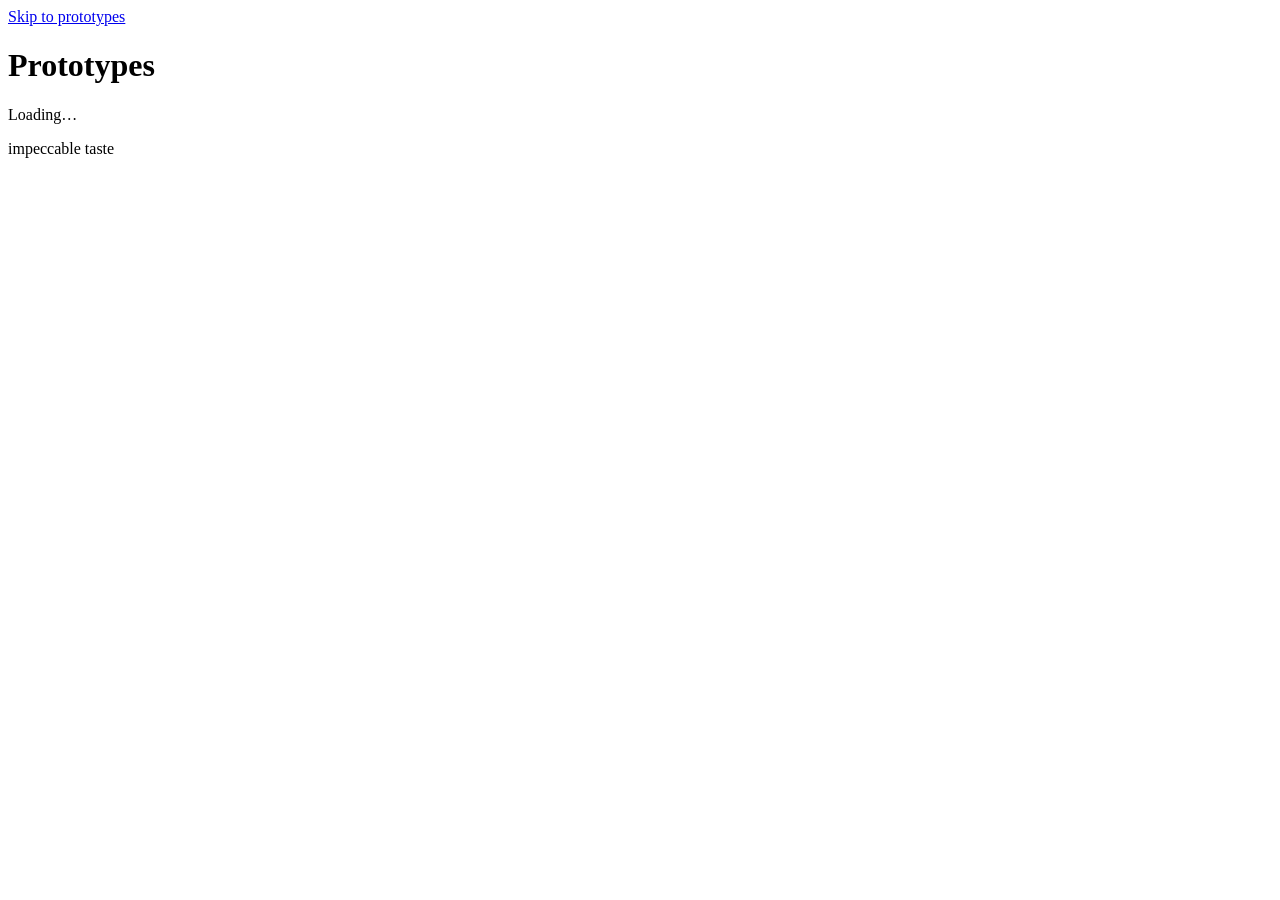
==== zuhlke-design/web/prototype/index.html @ c5517e48 "feat: 1st pass of creating the skill" ====
<!doctype html>
<html lang="en">
<head>
  <meta charset="utf-8" />
  <meta name="viewport" content="width=device-width, initial-scale=1" />
  <title>Prototype Compare</title>
  <link rel="stylesheet" href="/styles.css" />
</head>
<body>
  <a class="skip-link" href="#grid">Skip to prototypes</a>

  <header class="site-header">
    <div class="site-header__inner">
      <div class="brand">
        <span class="brand__mark" aria-hidden="true"></span>
        <div class="brand__text">
          <h1 class="brand__title" id="session-name">Prototypes</h1>
          <p class="brand__brief" id="brief" aria-live="polite">Loading…</p>
        </div>
      </div>
      <div class="legend" aria-hidden="true">
        <span class="legend__item"><span class="legend__dot legend__dot--impeccable"></span>impeccable</span>
        <span class="legend__item"><span class="legend__dot legend__dot--taste"></span>taste</span>
      </div>
    </div>
  </header>

  <main class="page">
    <section id="grid" class="rows" aria-label="Prototype comparison"></section>
    <div id="state" class="state" hidden></div>
  </main>

  <!-- Modal: built/populated by app.js; hidden by default -->
  <div class="modal" id="modal" hidden>
    <div class="modal__backdrop" data-close></div>
    <div class="modal__dialog" role="dialog" aria-modal="true" aria-labelledby="modal-title" aria-describedby="modal-desc">
      <button class="modal__close" type="button" data-close aria-label="Close dialog">&times;</button>
      <div class="modal__body" id="modal-body">
        <!-- content swapped in by app.js -->
      </div>
    </div>
  </div>

  <script src="/app.js" defer></script>
</body>
</html>
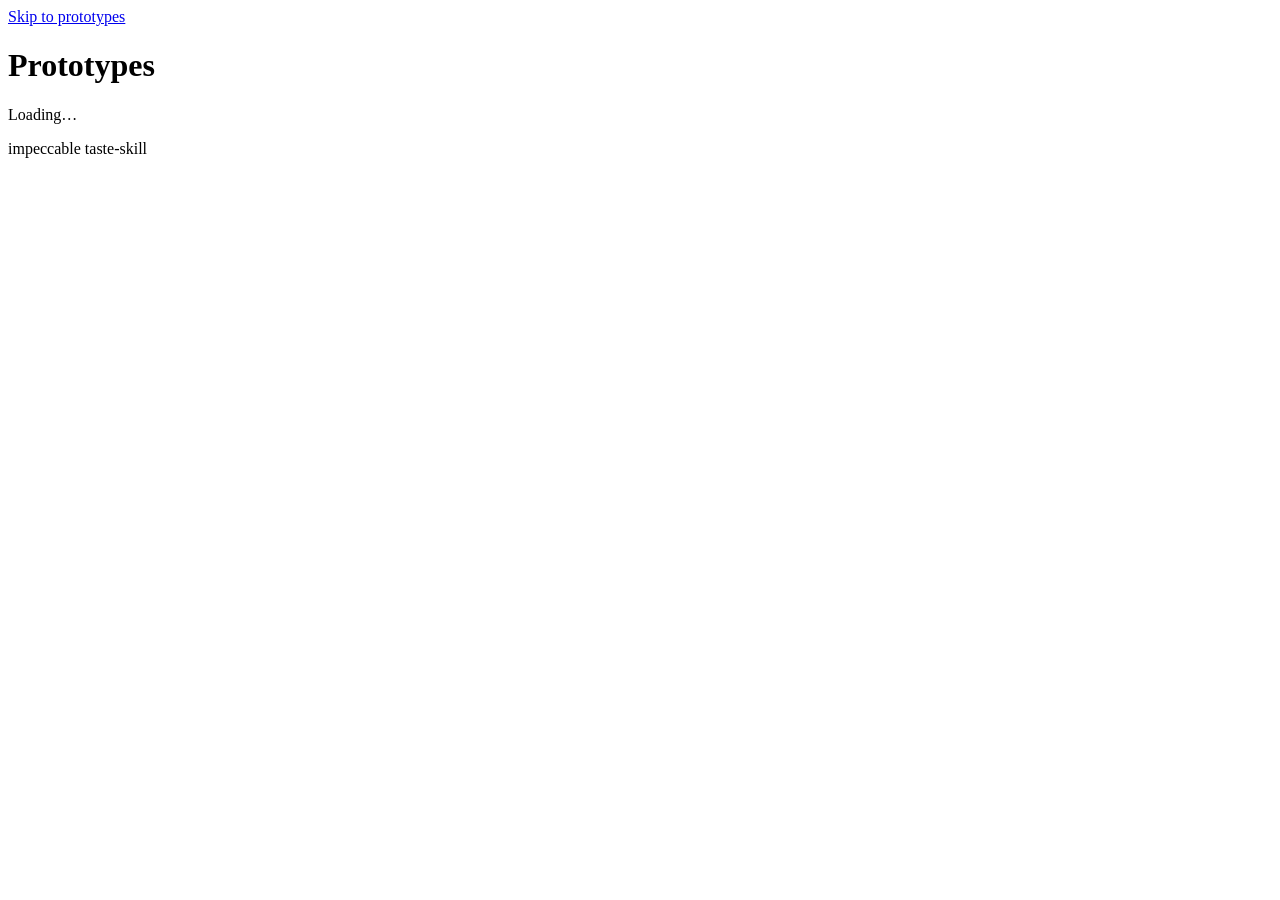
==== commit 3277cc66: "feat: improve prototype library" ====
--- a/zuhlke-design/web/prototype/index.html
+++ b/zuhlke-design/web/prototype/index.html
@@ -7,10 +7,10 @@
   <link rel="stylesheet" href="/styles.css" />
 </head>
 <body>
-  <a class="skip-link" href="#grid">Skip to prototypes</a>
+  <a class="skip-link" href="#panels">Skip to prototypes</a>
 
   <header class="site-header">
-    <div class="site-header__inner">
+    <div class="site-header__top">
       <div class="brand">
         <span class="brand__mark" aria-hidden="true"></span>
         <div class="brand__text">
@@ -20,13 +20,14 @@
       </div>
       <div class="legend" aria-hidden="true">
         <span class="legend__item"><span class="legend__dot legend__dot--impeccable"></span>impeccable</span>
-        <span class="legend__item"><span class="legend__dot legend__dot--taste"></span>taste</span>
+        <span class="legend__item"><span class="legend__dot legend__dot--taste"></span>taste-skill</span>
       </div>
     </div>
+    <nav class="tabs" id="tabs" role="tablist" aria-label="Prototype styles"></nav>
   </header>
 
   <main class="page">
-    <section id="grid" class="rows" aria-label="Prototype comparison"></section>
+    <div id="panels" class="panels" aria-label="Prototype comparison"></div>
     <div id="state" class="state" hidden></div>
   </main>
 
